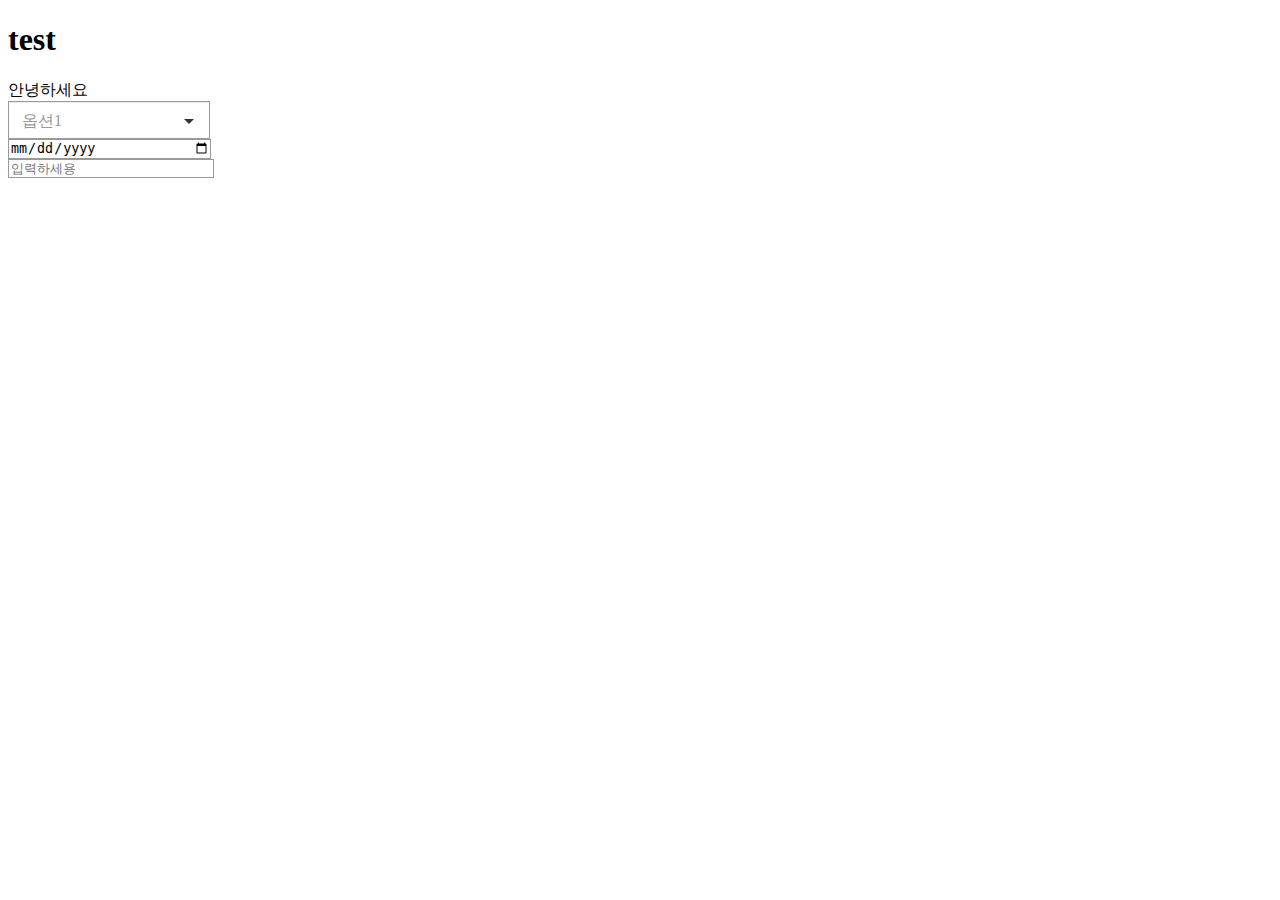
==== test.html @ dfe890be "Update test.html" ====
<!DOCTYPE HTML>
<HTML>
<HEAD>
<meta name="viewport" content="width=device-width, initial-scale=1.0">
<title>test페이지 입니다.</title>
<script src="https://code.jquery.com/jquery-1.12.4.min.js"
  integrity="sha256-ZosEbRLbNQzLpnKIkEdrPv7lOy9C27hHQ+Xp8a4MxAQ="
  crossorigin="anonymous">
</script>
  
<style>
    .selectbox {

    position: relative;
    width: 200px;  /* 너비설정 */
    border: 1px solid #999;  /* 테두리 설정 */
    z-index: 1;
}

/* 가상 선택자를 활용 화살표 대체 */
.selectbox:before {
    content: "";
    position: absolute;
    top: 50%;
    right: 15px;
    width: 0;
    height: 0;
    margin-top: -1px;
    border-left: 5px solid transparent;
    border-right: 5px solid transparent;
    border-top: 5px solid #333;
}

.selectbox label {
    position: absolute;
    top: 1px;  /* 위치정렬 */
    left: 5px;  /* 위치정렬 */
    padding: .5em .5em;  /* select의 여백 크기 만큼 */
    color: #999;
    z-index: -1;  /* IE8에서 label이 위치한 곳이 클릭되지 않는 것 해결 */
}

.selectbox select {
    width: 100%;
    height: auto;  /* 높이 초기화 */
    line-height: normal;  /* line-height 초기화 */
    font-family: inherit;  /* 폰트 상속 */
    padding: .8em .5em;  /* 여백과 높이 결정 */
    border: 0;
    opacity: 0;  /* 숨기기 */
    filter:alpha(opacity=0);  /* IE8 숨기기 */
    -webkit-appearance: none; /* 네이티브 외형 감추기 */
    -moz-appearance: none;
    appearance: none;
}

  .selectbox {

    -webkit-box-shadow: inset 0 1px 1px rgba(0, 0, 0, .075);
    box-shadow: inset 0 1px 1px rgba(0, 0, 0, .075);
    -webkit-transition: border-color ease-in-out .15s, -webkit-box-shadow ease-in-out .15s;
    -o-transition: border-color ease-in-out .15s, box-shadow ease-in-out .15s;
    transition: border-color ease-in-out .15s, box-shadow ease-in-out .15s;
}

.selectbox.focus {
    border-color: #66afe9;
    -webkit-box-shadow: inset 0 1px 1px rgba(0,0,0,.075), 0 0 8px rgba(102, 175, 233, .6);
    box-shadow: inset 0 1px 1px rgba(0,0,0,.075), 0 0 8px rgba(102, 175, 233, .6);
}
  input{
    width:200px;
    padding:.5em .5em
    font-family: inherit;
    border: 1px solid #999;
    border-radius: 0px; /* iOS 둥근모서리 제거 */
    -webkit-appearance: none; /* 네이티브 외형 감추기 */
    -moz-appearance: none;
    appearance: none;
  }


</style>
</HEAD> 
<BODY> 
<h1>test</h1>
<div>안녕하세요</div>
<div class="selectbox">
  <label for="select">옵션1</label>
  <select id="select">
    <option>옵션1</option>
    <option>옵션2</option>
    <option>옵션3</option>
    <option>옵션4</option>
    <option>옵션5</option>
  </select>
</div>

<div>
  <input type="date" placeholder="YYYY-MM-DD"></input>
</div>
  
  <div>
  <input type="text" placeholder="입력하세용"></input>
</div>
  
  
  
  <script>
    $(function() {
    var selectTarget = $('.selectbox select');

    selectTarget.change(function(){
        var select_name = $(this).children('option:selected').text();
        $(this).siblings('label').text(select_name);
    });
});
    
    selectTarget.on({
    'focus' : function () {
        $(this).parent().addClass('focus');
    },
    'blur' : function () {
        $(this).parent().removeClass('focus');
    }
});


  </script>
</BODY>

</HTML>
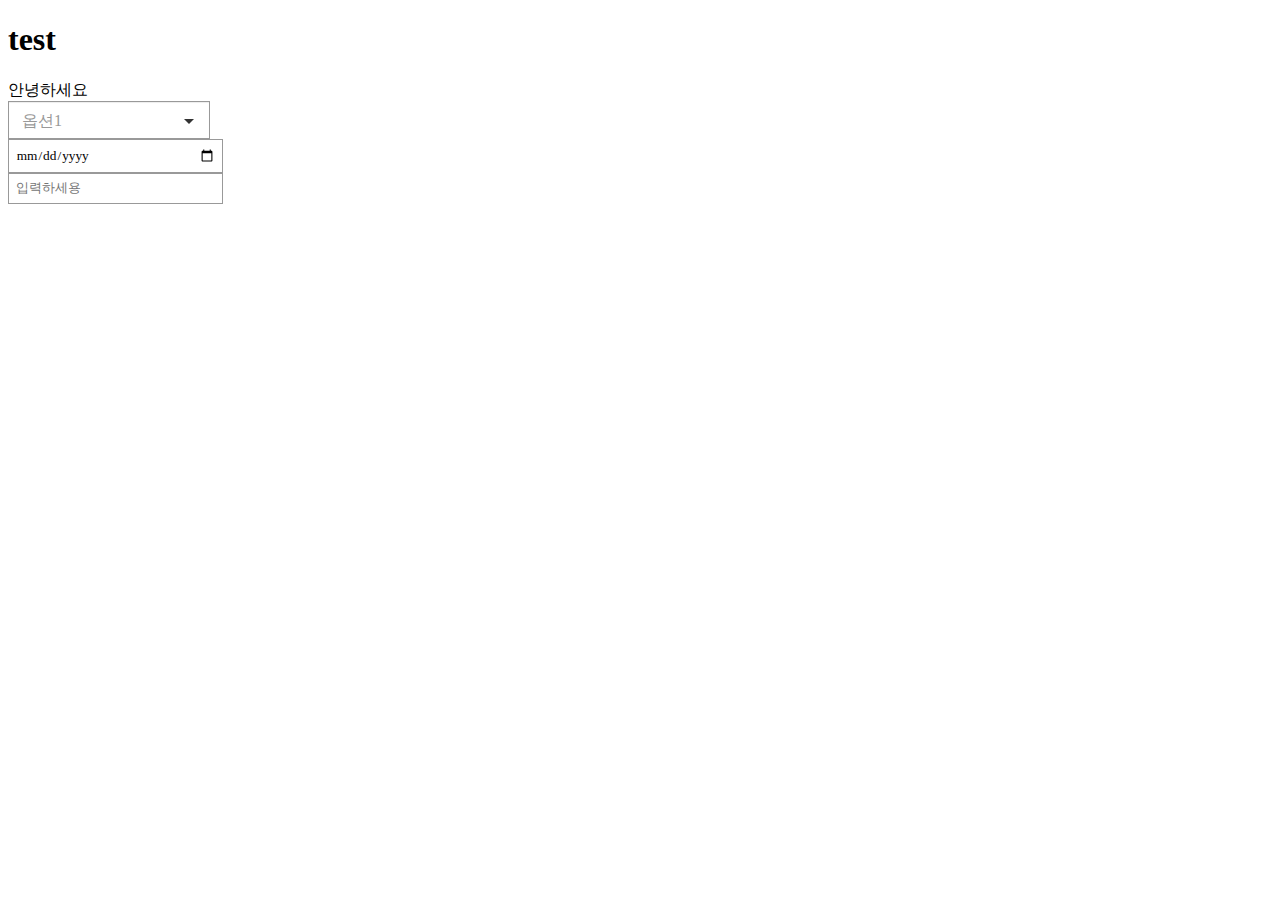
==== commit e7c0641d: "Update test.html" ====
--- a/test.html
+++ b/test.html
@@ -68,9 +68,9 @@
     -webkit-box-shadow: inset 0 1px 1px rgba(0,0,0,.075), 0 0 8px rgba(102, 175, 233, .6);
     box-shadow: inset 0 1px 1px rgba(0,0,0,.075), 0 0 8px rgba(102, 175, 233, .6);
 }
-  input{
+  input, input[type='date'], input[type='time']{
     width:200px;
-    padding:.5em .5em
+    padding:.5em .5em;
     font-family: inherit;
     border: 1px solid #999;
     border-radius: 0px; /* iOS 둥근모서리 제거 */
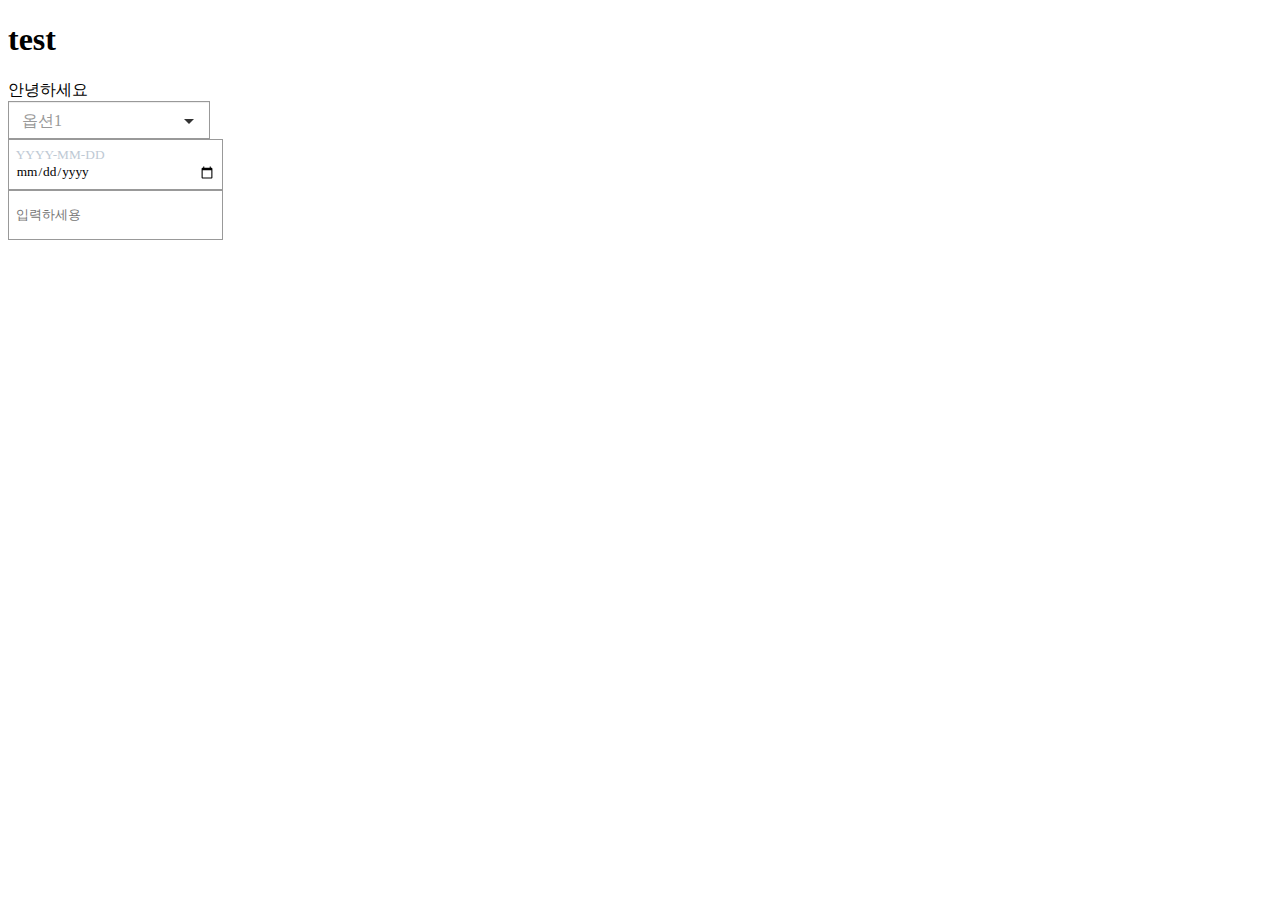
==== commit 6f7fa1c5: "Update test.html" ====
--- a/test.html
+++ b/test.html
@@ -1,7 +1,7 @@
 <!DOCTYPE HTML>
 <HTML>
 <HEAD>
-<meta name="viewport" content="width=device-width, initial-scale=1.0">
+<meta name="viewport" content="width=device-width, initial-scale=1.0, user-scalable=no">
 <title>test페이지 입니다.</title>
 <script src="https://code.jquery.com/jquery-1.12.4.min.js"
   integrity="sha256-ZosEbRLbNQzLpnKIkEdrPv7lOy9C27hHQ+Xp8a4MxAQ="
@@ -68,15 +68,23 @@
     -webkit-box-shadow: inset 0 1px 1px rgba(0,0,0,.075), 0 0 8px rgba(102, 175, 233, .6);
     box-shadow: inset 0 1px 1px rgba(0,0,0,.075), 0 0 8px rgba(102, 175, 233, .6);
 }
-  input, input[type='date'], input[type='time']{
-    width:200px;
-    padding:.5em .5em;
-    font-family: inherit;
-    border: 1px solid #999;
-    border-radius: 0px; /* iOS 둥근모서리 제거 */
-    -webkit-appearance: none; /* 네이티브 외형 감추기 */
-    -moz-appearance: none;
-    appearance: none;
+input, input[type='date'], input[type='time']{
+  width:200px;
+  height: 35px;
+  padding:.5em .5em;
+  font-family: inherit;
+  border: 1px solid #999;
+  background:#fff;
+  border-radius: 0px; /* iOS 둥근모서리 제거 */
+  -webkit-appearance: none; /* 네이티브 외형 감추기 */
+  -moz-appearance: none;
+  appearance: none;
+}
+  input[type='date']::before {
+  content: attr(placeholder);
+    color: #BEC9D4;
+    font-weight: 200;
+    width: 100%;
   }
 
 
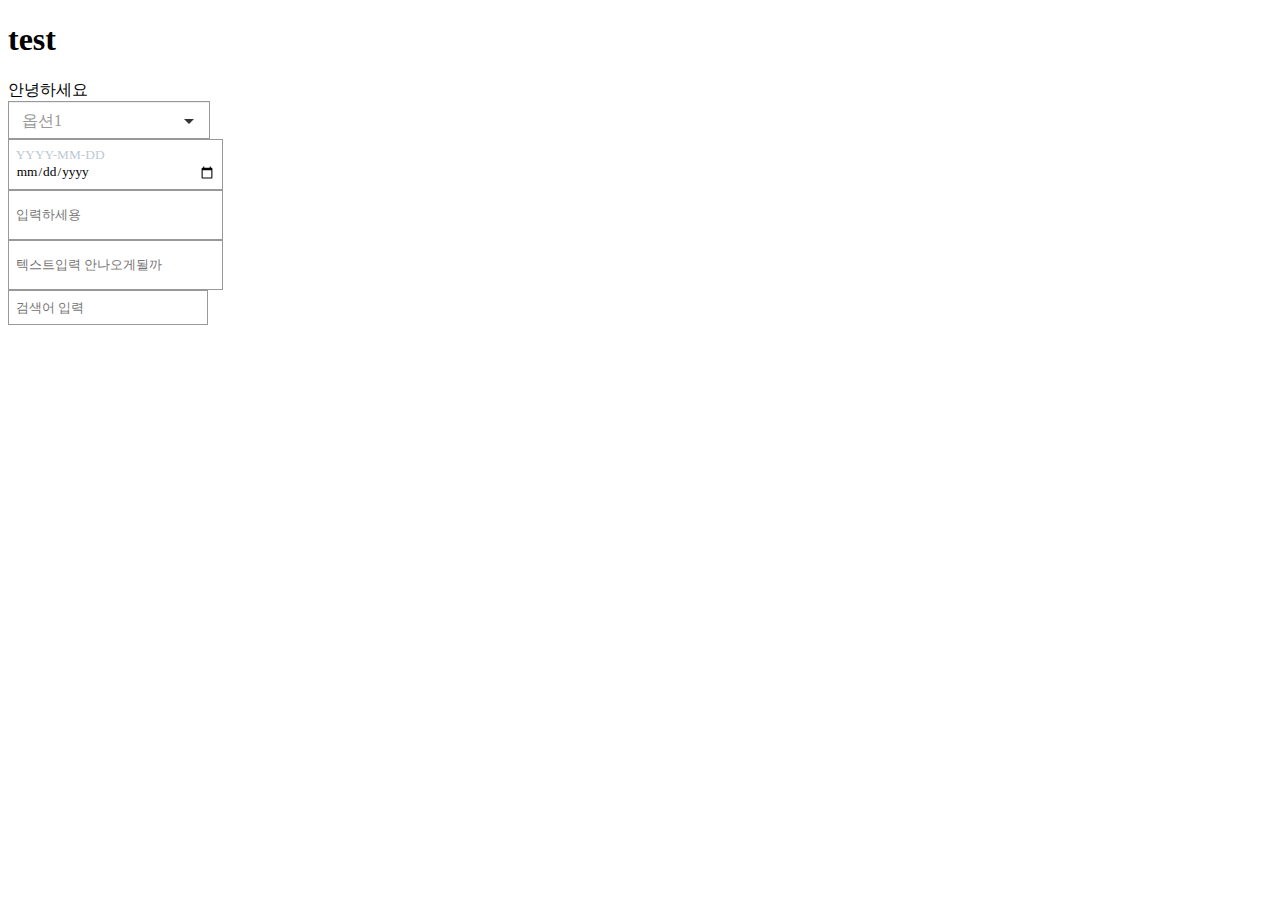
==== commit ff0827ad: "Update test.html" ====
--- a/test.html
+++ b/test.html
@@ -2,7 +2,7 @@
 <HTML>
 <HEAD>
 <meta name="viewport" content="width=device-width, initial-scale=1.0, user-scalable=no">
-<title>test페이지 입니다.</title>
+<title>mobile test페이지 입니다.</title>
 <script src="https://code.jquery.com/jquery-1.12.4.min.js"
   integrity="sha256-ZosEbRLbNQzLpnKIkEdrPv7lOy9C27hHQ+Xp8a4MxAQ="
   crossorigin="anonymous">
@@ -83,8 +83,7 @@
   input[type='date']::before {
   content: attr(placeholder);
     color: #BEC9D4;
-    font-weight: 200;
-    width: 100%;
+    width: 200%;
   }
 
 
@@ -105,13 +104,20 @@
 </div>
 
 <div>
-  <input type="date" placeholder="YYYY-MM-DD"></input>
+  <input type="date" placeholder="YYYY-MM-DD" required></input>
 </div>
   
   <div>
   <input type="text" placeholder="입력하세용"></input>
 </div>
-  
+
+<div class="nokeypad">
+  <input type="text" placeholder="텍스트입력 안나오게될까"></input>
+</div>
+ 
+<div>
+  <input type="search" placeholder="검색어 입력"></input>
+</div>
   
   
   <script>
